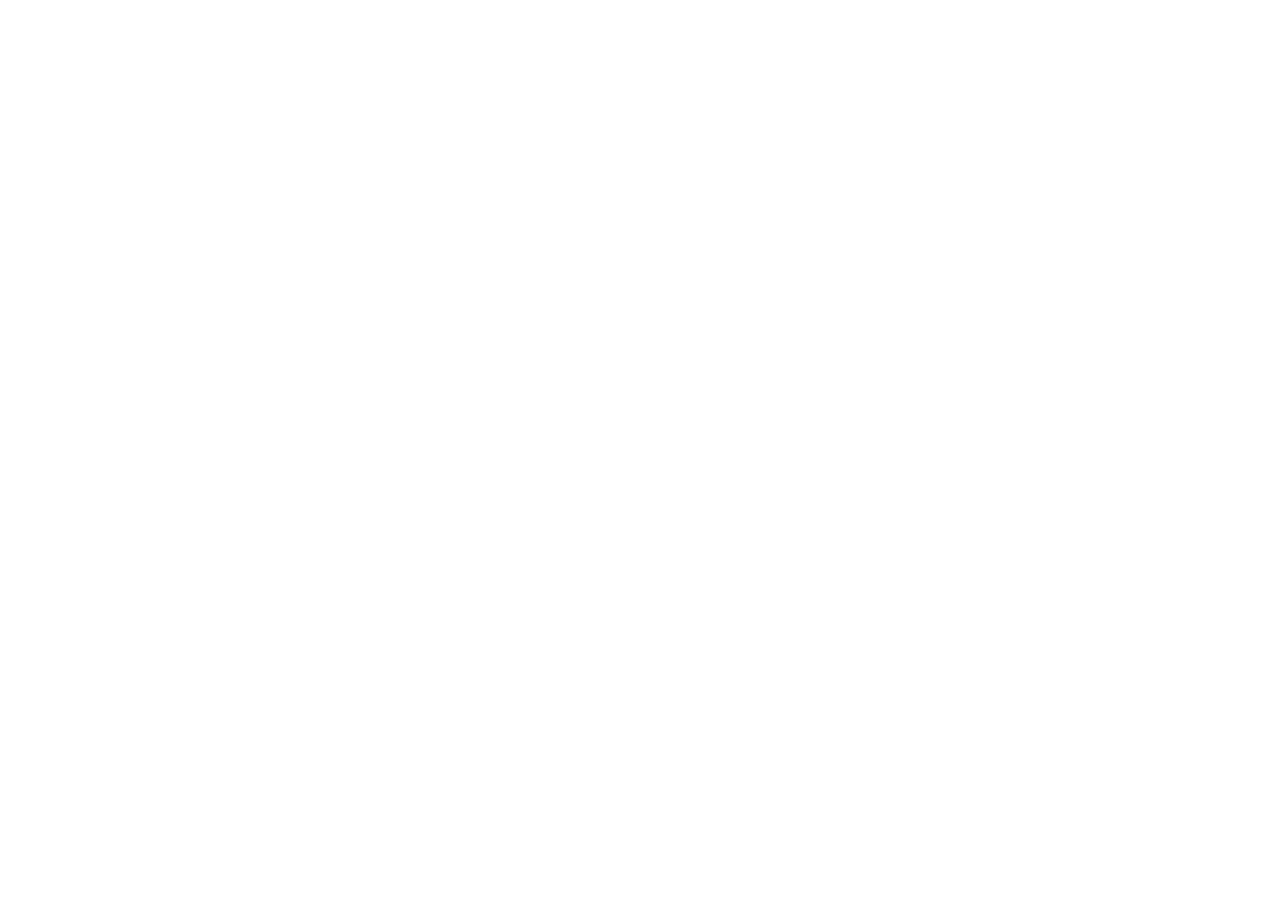
==== index.html @ d94186bc "Add files via upload" ====
<!DOCTYPE html><html><head>
    <script src="p5.js"></script>
    <script src="p5.sound.min.js"></script>
    <link rel="stylesheet" type="text/css" href="style.css">
    <meta charset="utf-8">

  </head>
  <body>
    <script src="sketch.js"></script>
  

</body></html>
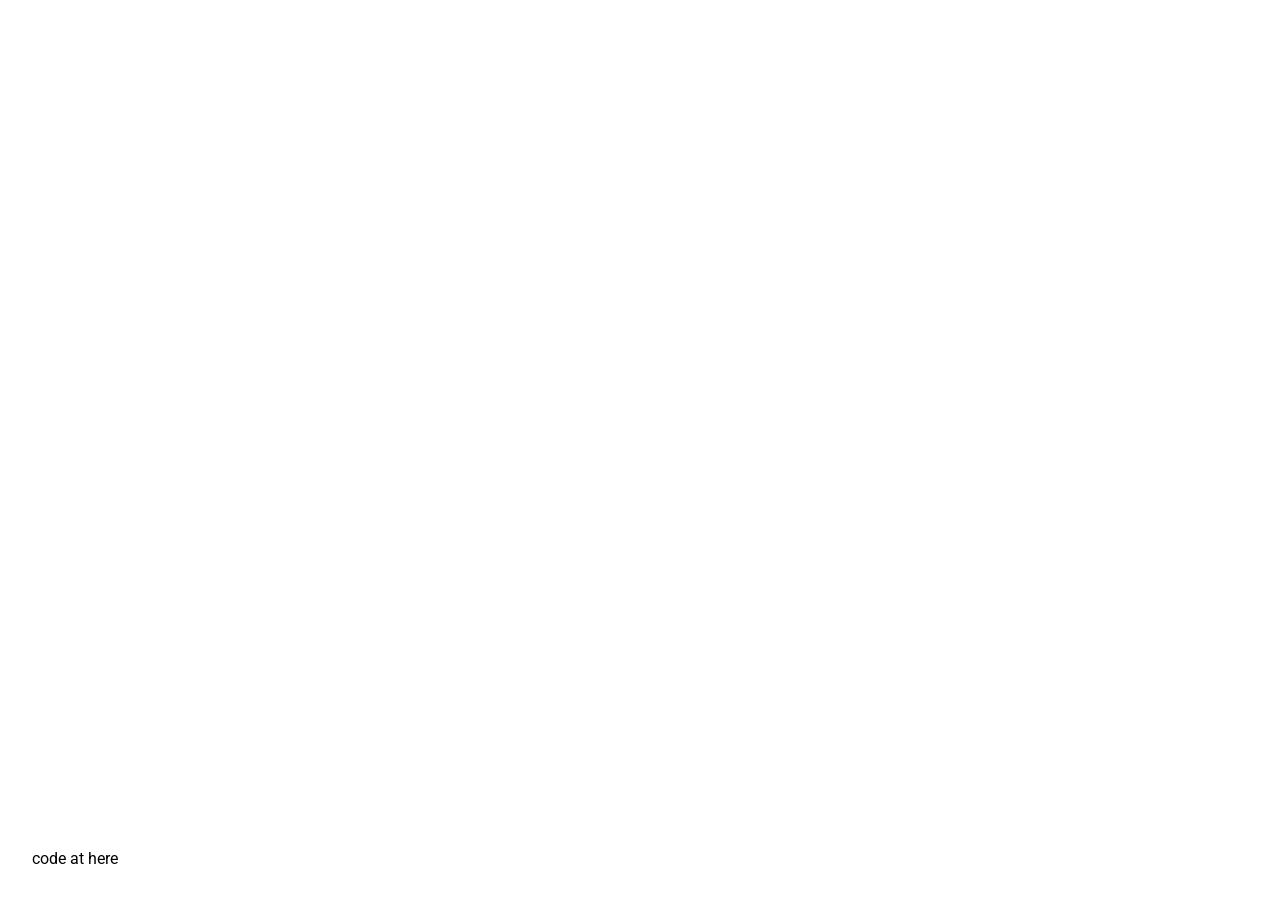
==== commit cd11a99c: "info box added" ====
--- a/index.html
+++ b/index.html
@@ -1,12 +1,19 @@
-<!DOCTYPE html><html><head>
+<!DOCTYPE html>
+<html>
+  <head>
     <script src="p5.js"></script>
     <script src="p5.sound.min.js"></script>
-    <link rel="stylesheet" type="text/css" href="style.css">
-    <meta charset="utf-8">
-
+    <link
+      href="https://fonts.googleapis.com/css?family=Roboto&display=swap"
+      rel="stylesheet"
+    />
+    <link rel="stylesheet" type="text/css" href="style.css" />
+    <meta charset="utf-8" />
   </head>
   <body>
     <script src="sketch.js"></script>
-  
-
-</body></html>+    <div id="info">
+      code at here
+    </div>
+  </body>
+</html>
--- a/style.css
+++ b/style.css
@@ -0,0 +1,15 @@
+html,
+body {
+  margin: 0;
+  padding: 0;
+  font-family: "Roboto", sans-serif;
+}
+canvas {
+  display: block;
+}
+#info {
+  position: fixed;
+  bottom: 0;
+  left: 0;
+  padding: 2rem;
+}
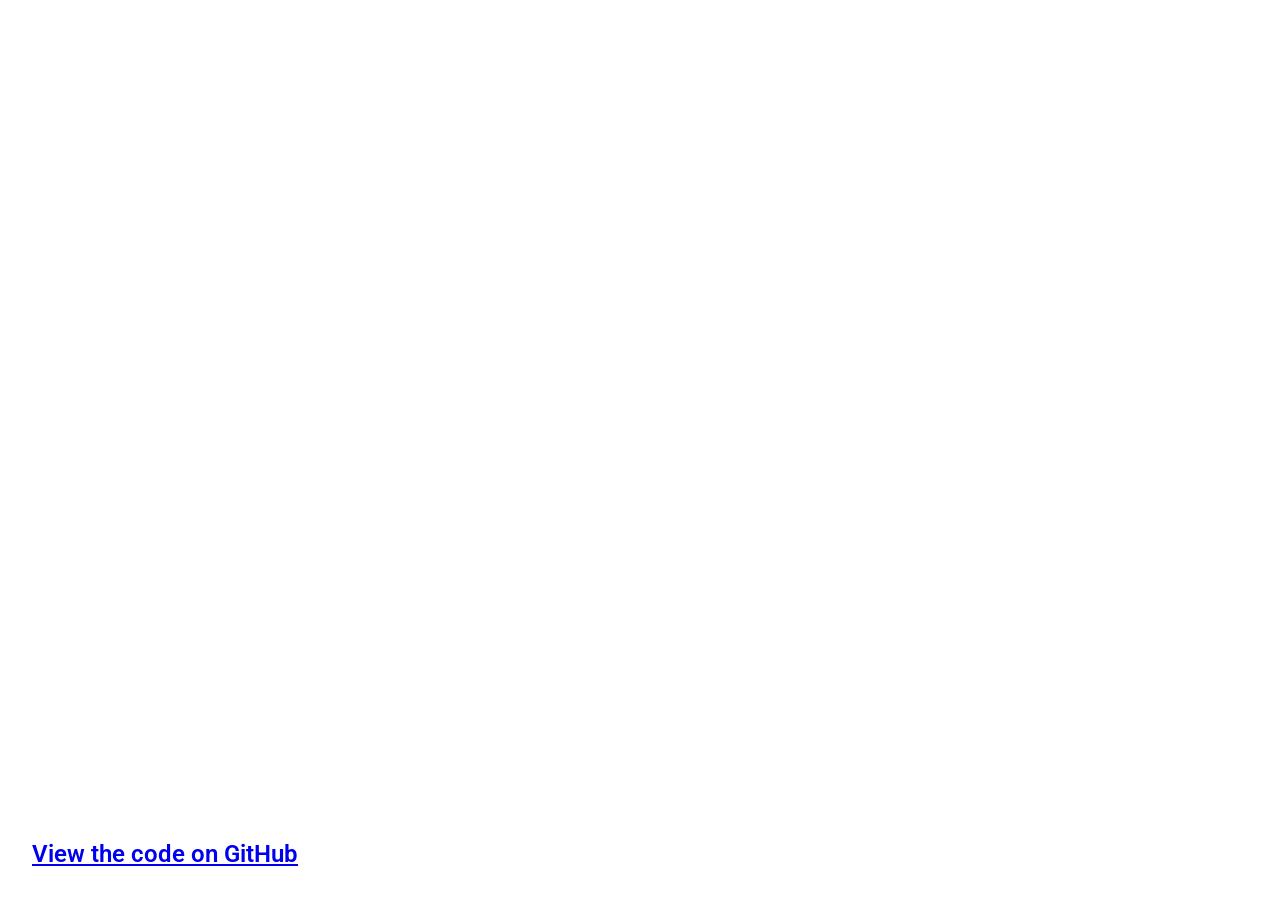
==== commit b982404d: "style changes" ====
--- a/index.html
+++ b/index.html
@@ -13,7 +13,9 @@
   <body>
     <script src="sketch.js"></script>
     <div id="info">
-      code at here
+      <a href="https://github.com/amcc/p5js-eyeballs"
+        >View the code on GitHub</a
+      >
     </div>
   </body>
 </html>
--- a/style.css
+++ b/style.css
@@ -12,4 +12,6 @@
   bottom: 0;
   left: 0;
   padding: 2rem;
+  font-size: 1.5rem;
+  font-weight: 600;
 }
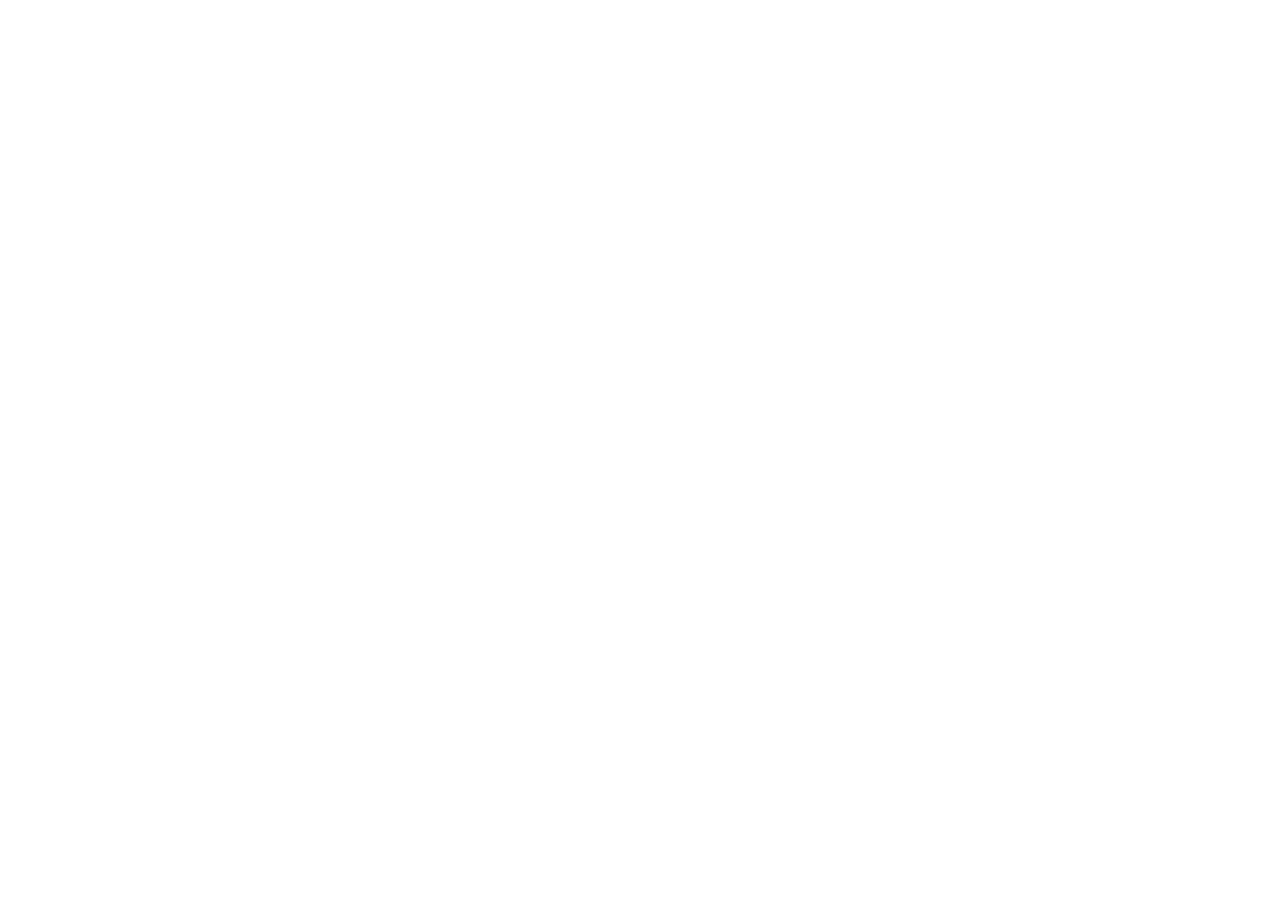
==== commit 26041278: "Added an exclamation" ====
--- a/index.html
+++ b/index.html
@@ -14,7 +14,7 @@
     <script src="sketch.js"></script>
     <div id="info">
       <a href="https://github.com/amcc/p5js-eyeballs"
-        >View the code on GitHub</a
+        >View the code on GitHub!</a
       >
     </div>
   </body>
--- a/style.css
+++ b/style.css
@@ -12,6 +12,8 @@
   bottom: 0;
   left: 0;
   padding: 2rem;
-  font-size: 1.5rem;
-  font-weight: 600;
+  font-size: 1rem;
 }
+#info a {
+  color: white;
+}
